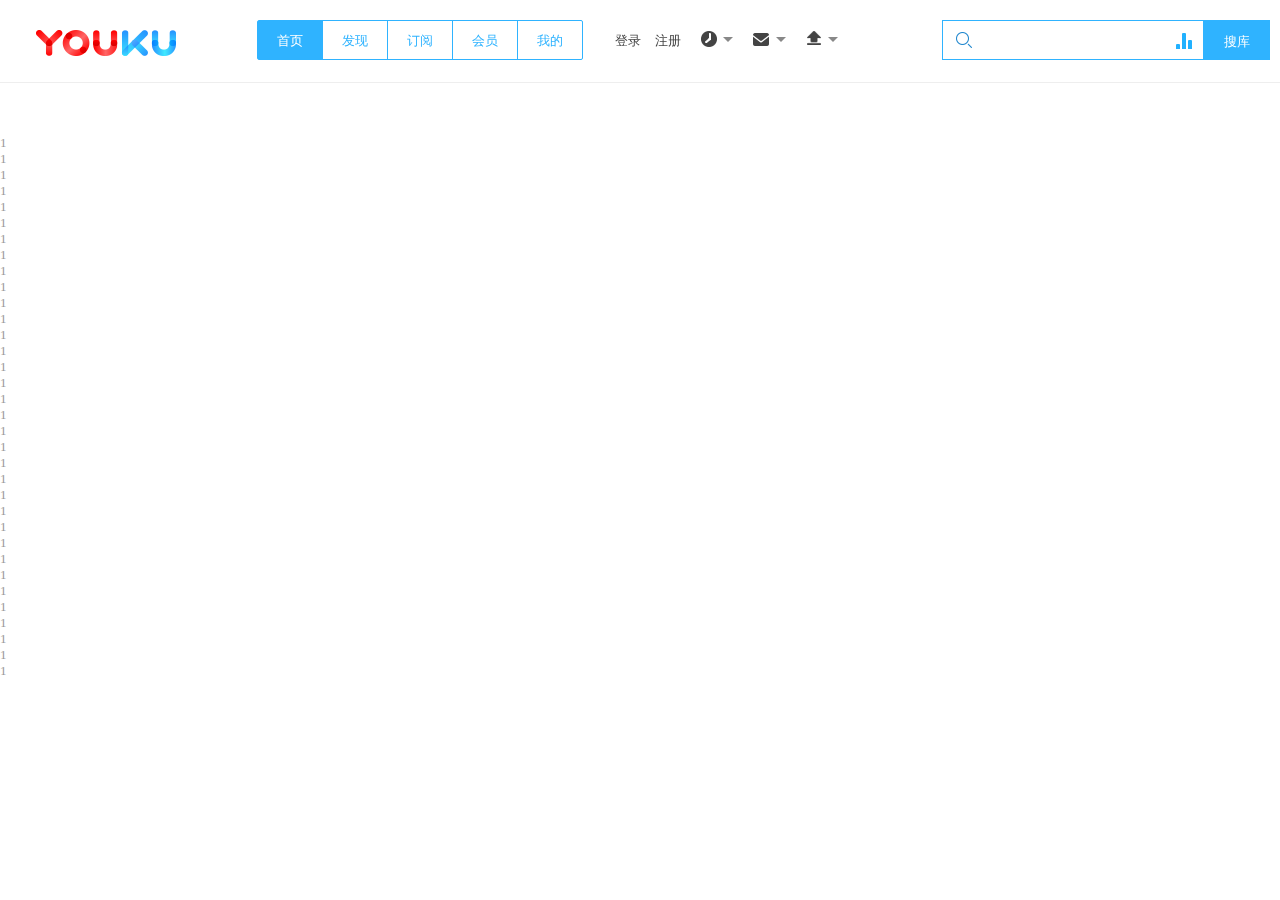
==== css/网页模仿/优酷/index.html @ dfa08ec0 "header上半部分完成" ====
<!DOCTYPE html>
<html lang="en">
<head>
  <meta charset="UTF-8">
  <meta http-equiv="X-UA-Compatible" content="IE=Edge">
  <title>优酷首页</title>
  <link rel="icon" href="./imgs/icon/header-icon.png">
  <link rel="stylesheet" href="index.css">
</head>
<body>
  <!-- 优酷头部 -->
  <header class="yk-header">
    <div class="header-container">
      <!-- 主导航条 -->
      <div class="header-navbar sparate-line">
        <!-- logo -->
        <h1 class="yk-logo fl">
          <a class="ind9999" href="#">优酷</a>
        </h1>
        <!-- 导航栏 -->
        <nav class="yk-nav fl">
          <ul>
            <li>
              <a class="current" href="#首页">首页</a>
            </li>
            <li>
              <a href="#发现">发现</a>
            </li>
            <li>
              <a href="#订阅">订阅</a>
            </li>
            <li>
              <a href="#会员">会员</a>
            </li>
            <li>
              <a href="#我的">我的</a>
            </li>
          </ul>
        </nav>
        <!-- 用户导航 -->
        <nav class="user-nav fl">
          <div class="user-login fl">
            <div class="login fl">
              <a href="#登录">登录</a>
            </div>
            <div class="register fl">
              <a href="#注册">注册</a>
            </div>
          </div>
          <div class="user-record fl">
            <a href="">
              <span class="icon"></span>
              <span class="caret"></span>
            </a>
          </div>
          <div class="user-msg fl">
            <a href="#">
              <span class="icon"></span>
              <span class="caret"></span>
            </a>
          </div>
          <div class="user-upload fl">
            <a href="">
              <span class="icon"></span>
              <span class="caret"></span>
            </a>
          </div>
        </nav>
        <!-- 搜索栏 -->
        <div class="yk-search fr">
          <form>
            <div class="search-block fl">
              <input class="fl" type="text" name="">
              <span class="so-icon"></span>
              <span class="rank-icon"></span>
            </div>
            <div class="search-bnt fl">
              <input class="fl" type="submit" value="搜库">
            </div>
          </form>
        </div>
      </div>
      <!-- 副导航条 -->
      <div class="sub-navbar">
        
      </div>
    </div>
  </header>
  <!-- 优酷主体部分 -->
  <div class="yk-body">
    
  </div>
  <!-- 优酷脚注部分 -->
  <footer class="yk-footer">
    
  </footer>
  <p>1</p>
  <p>1</p>
  <p>1</p>
  <p>1</p>
  <p>1</p>
  <p>1</p>
  <p>1</p>
  <p>1</p>
  <p>1</p>
  <p>1</p>
  <p>1</p>
  <p>1</p>
  <p>1</p>
  <p>1</p>
  <p>1</p>
  <p>1</p>
  <p>1</p>
  <p>1</p>
  <p>1</p>
  <p>1</p>
  <p>1</p>
  <p>1</p>
  <p>1</p>
  <p>1</p>
  <p>1</p>
  <p>1</p>
  <p>1</p>
  <p>1</p>
  <p>1</p>
  <p>1</p>
  <p>1</p>
  <p>1</p>
  <p>1</p>
  <p>1</p>
</body>
</html>
---- css/网页模仿/优酷/index.css ----
/* reset */
body,
div,
p,
ul,
h1,
h2,
h3,
h4 {
  padding: 0;
  margin: 0;
}
article,
aside,
footer,
header,
nav,
section {
  display: block;
}
ul {
  list-style-type: none;
}
body {
  font-family: "Microsoft YaHei";
  font-size: 13px;
  color: #999;
}
a {
  font-size: 13px;
  text-decoration: none;
  color: #444;
}
a:hover {
  color: #ff3c00;
  text-decoration: none;
}


/* public */
.fl {
  float: left;
}
.fr {
  float: right;
}
.clear {
  content: '\20';
  display: block;
  clear: both;
  height: 0;
}
.ind9999 {
  text-indent: -9999px;
}
.caret {
  display: inline-block;
  width: 0;
  height: 0;
  border-left: 5px solid transparent;
  border-right: 5px solid transparent;
  border-bottom: 5px solid transparent;
  border-top: 5px solid #888;
  transform: rotate(0deg);
  transform-origin: center 2px;
  transition: transform .35s ease-in;
}

/* common */
.sparate-line {
  border-bottom: 1px solid #eee;
}

/* 单独样式 */
/* 头部样式 */
.yk-header {
  height: 135px;
}
.yk-header .header-container {
  position: fixed;
  width: 100%;
}
.yk-header .header-navbar {
  min-width: 1175px;
  padding: 20px 10px;
  overflow: auto;
}
.yk-header .yk-logo {
  padding-left: 22px;
  font-size: 0;
}
.yk-header .yk-logo a {
  display: inline-block;
  width: 150px;
  height: 42px;
  background-image: url('imgs/icon/yk-logo.png');
  background-repeat: no-repeat;
}
.yk-header .yk-nav {
  margin-left: 75px;
}
.yk-header .yk-nav ul {
  height: 38px;
  border: 1px solid #2FB3FF;
  border-radius: 2px;
}
.yk-header .yk-nav li {
  float: left;
}
.yk-header .yk-nav li a {
  display: inline-block;
  height: 38px;
  width: 64px;
  border-left: 1px solid #2FB3FF;
  text-align: center;
  line-height: 40px;
  color: #2FB3FF;
}
.yk-header .yk-nav li a:hover {
  color: #ff3c00;
}
.yk-header .yk-nav ul li:first-child a {
  border-left: none;
}
.yk-header .yk-nav li a.current {
  color: #fff;
  background-color: #2FB3FF;
}
.user-nav {
  margin-left: 25px;
}
.user-nav .user-login {
  margin-right: 5px;
}
.user-nav .login, 
.user-nav .register,
.user-nav .user-record,
.user-nav .user-msg,
.user-nav .user-upload {
  height: 40px;
  padding-left: 7px;
  padding-right: 7px;
  line-height: 42px;
}
.user-nav .user-record a,
.user-nav .user-msg a,
.user-nav .user-upload a {
  display: inline-block;
  height: 40px;
  padding-right: 5px;
  line-height: 50px;
}
.user-nav .user-record a .icon,
.user-nav .user-msg a .icon,
.user-nav .user-upload a .icon {
  display: inline-block;
  width: 20px;
  height: 18px;
}
.user-nav .user-record a .caret,
.user-nav .user-msg a .caret,
.user-nav .user-upload a .caret {
  position: relative;
  top: -2px;
}
.user-nav .user-record:hover a .caret,
.user-nav .user-upload:hover a .caret {
  transform: rotate(180deg);
}
.user-nav .user-record a .icon {
  background-image: url('./imgs/icon/header.png');
  background-position: -97px -237px;
}
.user-nav .user-record:hover a .icon {
  background-position: -117px -237px;
}
.user-nav .user-msg a .icon {
  background-image: url('./imgs/icon/header.png');
  background-position: -19px 0px;
}
.user-nav .user-msg:hover a .icon {
  background-position: -118px -217px;
}
.user-nav .user-upload a .icon {
  background-image: url('./imgs/icon/header.png');
  background-position: -39px 0px;
}
.user-nav .user-upload:hover a .icon {
  background-position: -97px -217px;
}
/* 搜索栏 */
.yk-search {

}
.yk-search .search-block {
  position: relative;
}
.yk-search .search-block input {
  display: block;
  width: 290px;
  height: 22px;
  padding: 8px 40px;
  border: 1px solid #2FB3FF;
  font-size: 14px;
  color: #666;
}
@media screen and (max-width: 1320px) {
  .yk-search .search-block input {
    width: 180px;
  }
}
.yk-search .search-block .so-icon,
.yk-search .search-block .rank-icon {
  display: inline-block;
  position: absolute;
  width: 18px;
  height: 18px;
}
.yk-search .search-block .so-icon {
  top: 12px;
  left: 12px;
  background-image: url('./imgs/icon/header.png');
  background-repeat: no-repeat;
  background-position: -131px -189px;
}
.yk-search .search-block .rank-icon {
  top: 11px;
  right: 12px;
  background-image: url('./imgs/icon/rank.png');
  background-repeat: no-repeat;
  background-position: 0px 0px;
}
.yk-search .search-block input:focus {
  outline: none;
}
.yk-search .search-bnt input {
  display: block;
  height: 40px;
  padding: 13px 20px;
  border: 0;
  text-align: center;
  color: #fff;
  background: #2FB3FF;
}
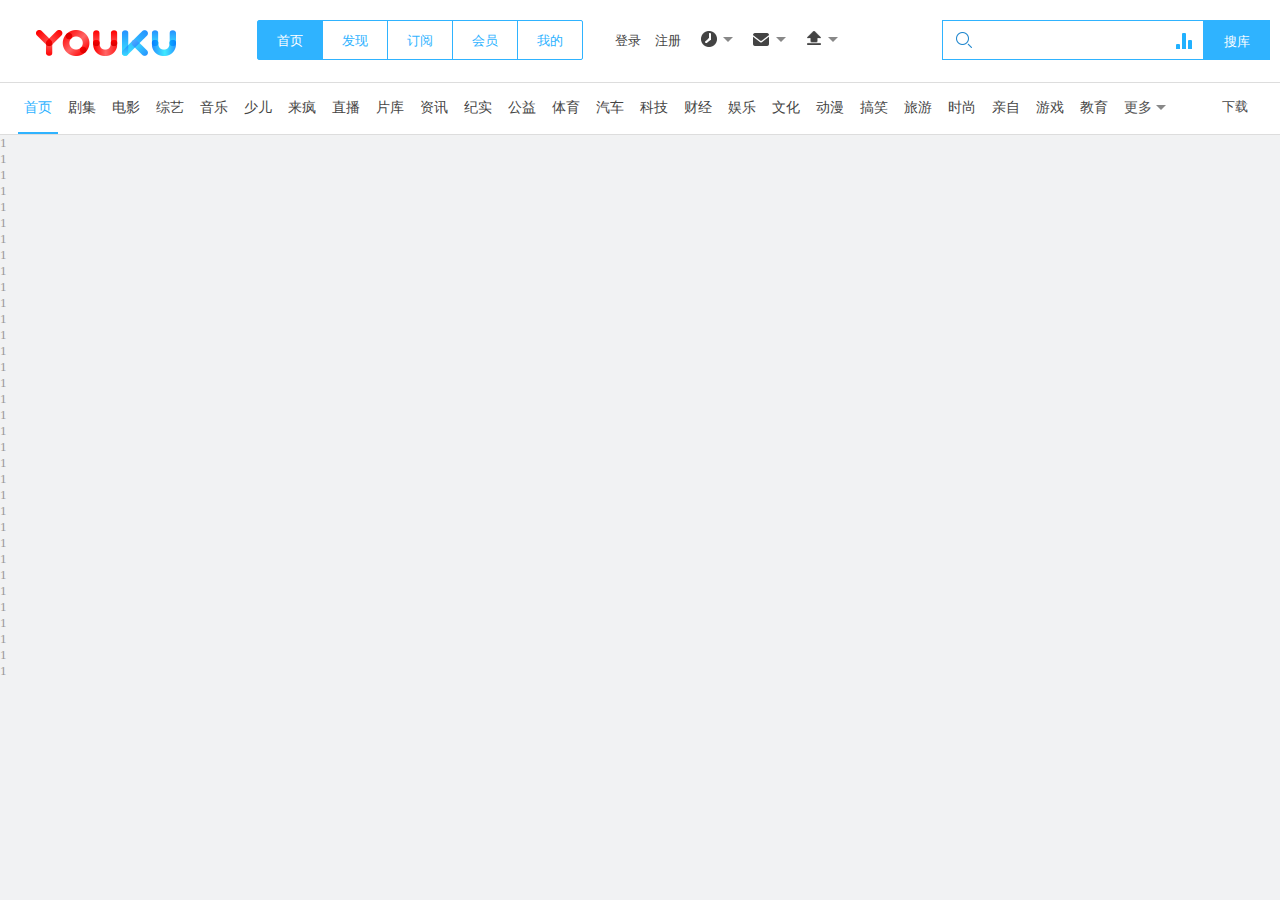
==== commit 54648c9f: "header全部完成" ====
--- a/css/网页模仿/优酷/index.html
+++ b/css/网页模仿/优酷/index.html
@@ -70,19 +70,106 @@
         <div class="yk-search fr">
           <form>
             <div class="search-block fl">
-              <input class="fl" type="text" name="">
+              <input type="text" name="" value="">
               <span class="so-icon"></span>
               <span class="rank-icon"></span>
             </div>
             <div class="search-bnt fl">
-              <input class="fl" type="submit" value="搜库">
+              <input type="submit" value="搜库">
             </div>
           </form>
         </div>
       </div>
       <!-- 副导航条 -->
-      <div class="sub-navbar">
-        
+      <div class="sub-navbar sparate-line">
+        <div class="left-part fl">
+          <ul>
+            <li class="current">
+              <a href="#">首页</a>
+            </li>
+            <li>
+              <a href="#">剧集</a>
+            </li>
+            <li>
+              <a href="#">电影</a>
+            </li>
+            <li>
+              <a href="#">综艺</a>
+            </li>
+            <li>
+              <a href="#">音乐</a>
+            </li>
+            <li>
+              <a href="#">少儿</a>
+            </li>
+            <li>
+              <a href="#">来疯</a>
+            </li>
+            <li>
+              <a href="#">直播</a>
+            </li>
+            <li>
+              <a href="#">片库</a>
+            </li>
+            <li>
+              <a href="#">资讯</a>
+            </li>
+            <li>
+              <a href="#">纪实</a>
+            </li>
+            <li>
+              <a href="#">公益</a>
+            </li>
+            <li>
+              <a href="#">体育</a>
+            </li>
+            <li>
+              <a href="#">汽车</a>
+            </li>
+            <li>
+              <a href="#">科技</a>
+            </li>
+            <li>
+              <a href="#">财经</a>
+            </li>
+            <li>
+              <a href="#">娱乐</a>
+            </li>
+            <li>
+              <a href="#">文化</a>
+            </li>
+            <li>
+              <a href="#">动漫</a>
+            </li>
+            <li>
+              <a href="#">搞笑</a>
+            </li>
+            <li>
+              <a href="#">旅游</a>
+            </li>
+            <li>
+              <a href="#">时尚</a>
+            </li>
+            <li>
+              <a href="#">亲自</a>
+            </li>
+            <li>
+              <a href="#">游戏</a>
+            </li>
+            <li>
+              <a href="#">教育</a>
+            </li>
+            <li class="more">
+              <a href="#">更多</a>
+              <span class="caret"></span>
+            </li>
+          </ul>
+        </div>
+        <div class="right-part fr">
+          <div class="download">
+            <a href="#">下载</a>
+          </div>
+        </div>
       </div>
     </div>
   </header>
--- a/css/网页模仿/优酷/index.css
+++ b/css/网页模仿/优酷/index.css
@@ -65,23 +65,26 @@
   transform-origin: center 2px;
   transition: transform .35s ease-in;
 }
-
-/* common */
 .sparate-line {
-  border-bottom: 1px solid #eee;
+  border-bottom: 1px solid #ddd;
 }
 
 /* 单独样式 */
+body {
+  background: #F1F2F3;
+}
 /* 头部样式 */
 .yk-header {
   height: 135px;
 }
 .yk-header .header-container {
   position: fixed;
+  z-index: 11010;
+  min-width: 1240px;
   width: 100%;
+  background: #fff;
 }
 .yk-header .header-navbar {
-  min-width: 1175px;
   padding: 20px 10px;
   overflow: auto;
 }
@@ -241,4 +244,54 @@
   text-align: center;
   color: #fff;
   background: #2FB3FF;
+}
+.sub-navbar {
+  height: 51px;
+  padding-left: 16px;
+  padding-right: 16px;
+}
+.sub-navbar .left-part {
+  position: relative;
+  top: 1px;
+}
+.sub-navbar ul li {
+  float: left;
+}
+.sub-navbar ul li a {
+  display: inline-block;
+  margin-left: 2px;
+  margin-right: 2px;
+  padding: 15px 6px;
+  font-size: 14px;
+}
+.sub-navbar ul li.current a {
+  border-bottom: 2px solid  #2FB3FF;
+  color: #2FB3FF;
+}
+.sub-navbar ul li.more a {
+  padding-right: 0;
+}
+.sub-navbar ul li.more a {
+  color: #555;
+  cursor: text;
+}
+.sub-navbar ul li.more .caret {
+  position: relative;
+  top: 3px;
+  left: -1px;
+  cursor: text;
+}
+.sub-navbar ul li.more:hover .caret {
+  transform: rotate(180deg);
+}
+.sub-navbar .right-part {
+  display: inline-block;
+  margin-right: 10px;
+  padding: 15px 6px;
+  font-size: 14px;
+}
+
+/* 主要内容 */
+.yk-body {
+
 }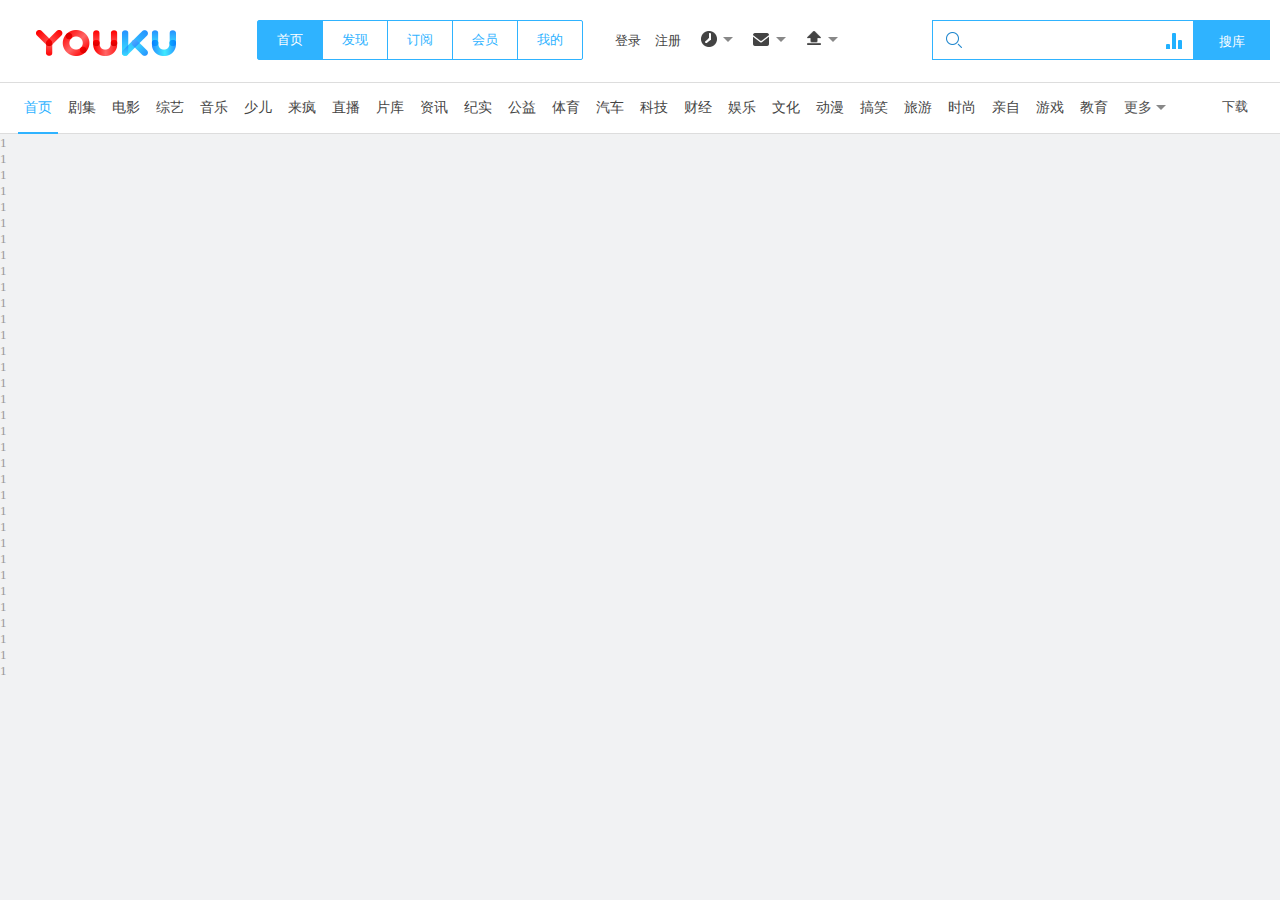
==== commit 5b4422d8: "some code modify" ====
--- a/css/网页模仿/优酷/index.html
+++ b/css/网页模仿/优酷/index.html
@@ -19,7 +19,7 @@
         </h1>
         <!-- 导航栏 -->
         <nav class="yk-nav fl">
-          <ul>
+          <ul class="clear">
             <li>
               <a class="current" href="#首页">首页</a>
             </li>
@@ -81,7 +81,7 @@
         </div>
       </div>
       <!-- 副导航条 -->
-      <div class="sub-navbar sparate-line">
+      <div class="sub-navbar sparate-line clear">
         <div class="left-part fl">
           <ul>
             <li class="current">
--- a/css/网页模仿/优酷/index.css
+++ b/css/网页模仿/优酷/index.css
@@ -44,11 +44,11 @@
 .fr {
   float: right;
 }
-.clear {
+.clear:after {
   content: '\20';
   display: block;
+  height: 0;
   clear: both;
-  height: 0;
 }
 .ind9999 {
   text-indent: -9999px;
@@ -103,7 +103,6 @@
   margin-left: 75px;
 }
 .yk-header .yk-nav ul {
-  height: 38px;
   border: 1px solid #2FB3FF;
   border-radius: 2px;
 }
@@ -112,11 +111,10 @@
 }
 .yk-header .yk-nav li a {
   display: inline-block;
-  height: 38px;
   width: 64px;
   border-left: 1px solid #2FB3FF;
   text-align: center;
-  line-height: 40px;
+  line-height: 38px;
   color: #2FB3FF;
 }
 .yk-header .yk-nav li a:hover {
@@ -200,7 +198,7 @@
 }
 .yk-search .search-block input {
   display: block;
-  width: 290px;
+  width: 280px;
   height: 22px;
   padding: 8px 40px;
   border: 1px solid #2FB3FF;
@@ -239,14 +237,13 @@
 .yk-search .search-bnt input {
   display: block;
   height: 40px;
-  padding: 13px 20px;
+  padding: 13px 25px;
   border: 0;
   text-align: center;
   color: #fff;
   background: #2FB3FF;
 }
 .sub-navbar {
-  height: 51px;
   padding-left: 16px;
   padding-right: 16px;
 }
